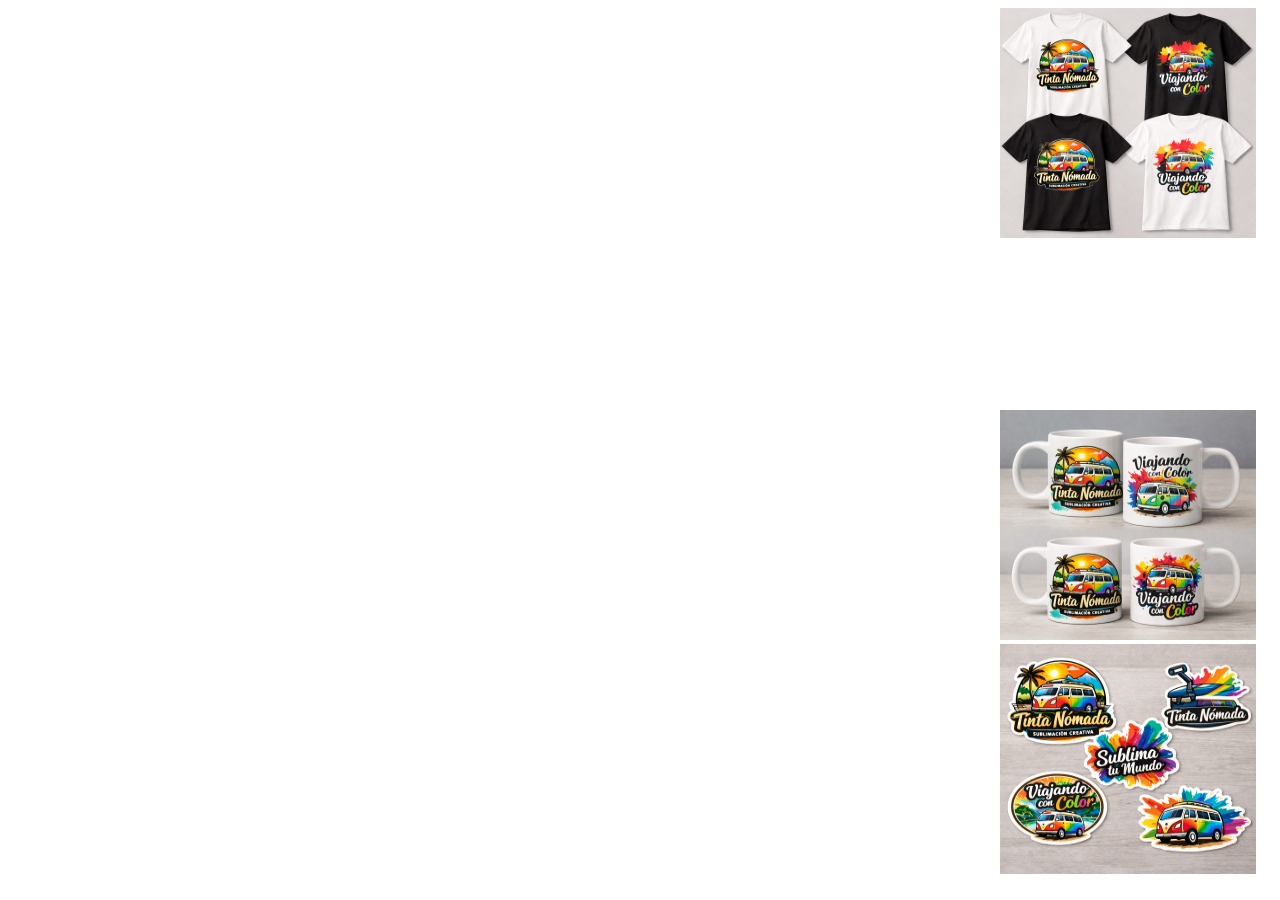
==== index.html @ fb4a2add "Agregué imagenes a la derecha" ====
<!DOCTYPE html>
<html> 

<head> 
  <meta charset="utf-8">
  <meta name="viewport" content="width=device-width">
  <title>Tinta Nomada</title>
  <link rel="stylesheet" href="style.css">
</head> 

<body>
 <div class="playeras">
  <img src="img/playeras.jpg">
 </div>

  <div class="tazas">
    <img src="img/tazas.jpg">
  </div>
  
  <div class="stickers">
    <img src="img/stickers.jpg">
  </div>
  
 


  <!--
  This script places a badge on your repl's full-browser view back to your repl's cover
  page. Try various colors for the theme: dark, light, red, orange, yellow, lime, green,
  teal, blue, blurple, magenta, pink!
  -->
  <script src="https://replit.com/public/js/replit-badge-v2.js" theme="dark" position="bottom-right"></script>
</body>

</html>
---- style.css ----
html {
    height: 100%; 
    width: 100%; 
  }
 

  .playeras img {
    width: 20%;
    max-width: 100;
    height: 230px;
    position: absolute;
    left: 1000px;
    
  }
  
   .tazas img {
    width: 20%;
    max-width: 100;
    height: 230px;
    position: absolute;
    left: 1000px;
    bottom: 260px;
  }

   .stickers img {
    width: 20%;
    max-width: 100;
    height: 230px;
    position: absolute;
    left: 1000px;
    bottom: 26px ;
  }
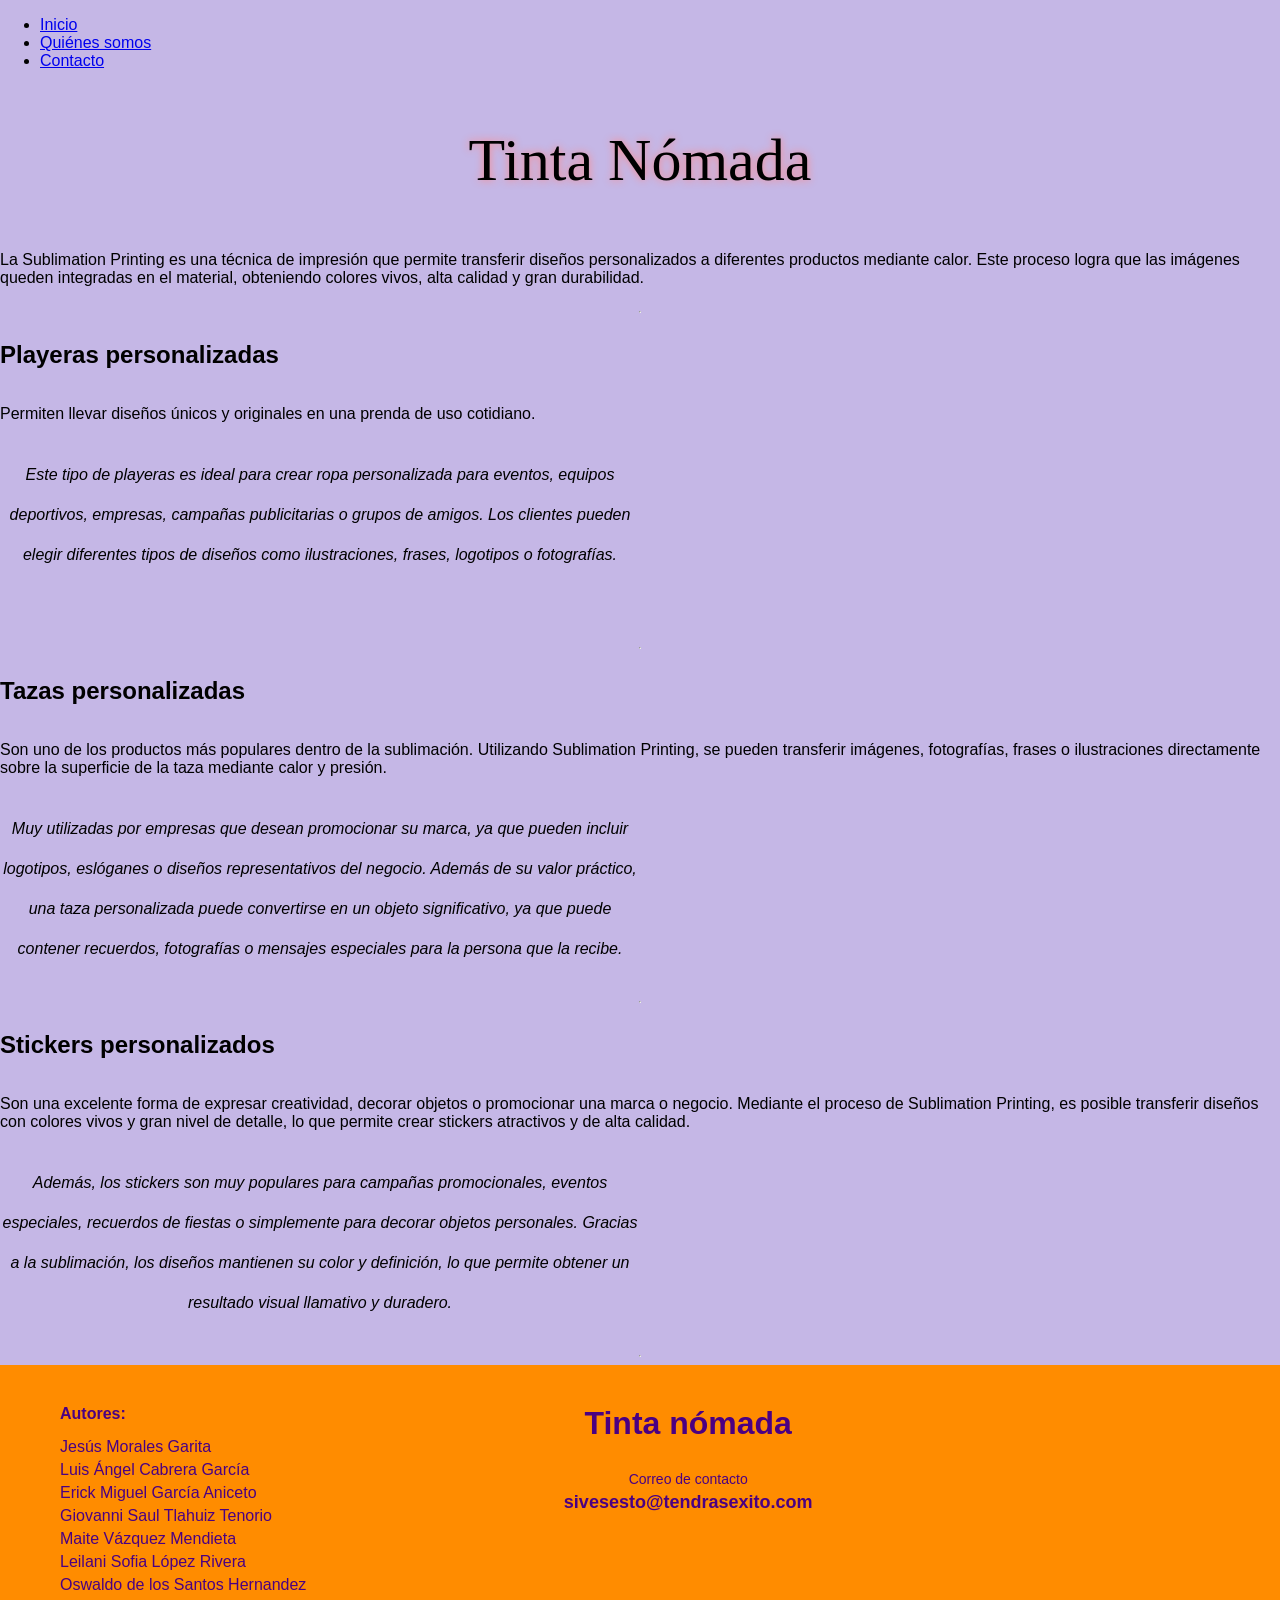
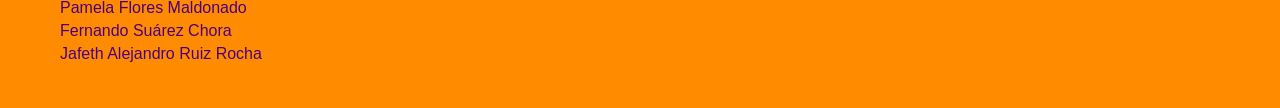
==== commit 0227dd74: "se adaptaron los cambios" ====
--- a/index.html
+++ b/index.html
@@ -1,35 +1,159 @@
 <!DOCTYPE html>
-<html> 
-
-<head> 
+<html lang="en">
+<head>
+  <meta charset="UTF-8">
+  <meta name="viewport" content="width=device-width, initial-scale=1.0">
+  <title>Tinta Nómada</title>
+  <link rel="stylesheet" href="style.css">
   <meta charset="utf-8">
   <meta name="viewport" content="width=device-width">
-  <title>Tinta Nomada</title>
-  <link rel="stylesheet" href="style.css">
-</head> 
+  <title>replit</title>
+  <style>
+    body {
+      margin: 0;
+      font-family: sans-serif;
+      min-height: 100vh;
+      display: flex;
+      flex-direction: column;
+    }
 
+    .sitio-footer {
+      background-color: #FF8C00; /* Fondo Naranja */
+      color: #4B0082; /* Letras Moradas */
+      padding: 40px 60px;
+      display: flex;
+      justify-content: space-between;
+      align-items: flex-start;
+      margin-top: auto;
+    }
+
+    .footer-autores h3 {
+      font-weight: bold;
+      font-size: 16px;
+      margin-top: 0;
+      margin-bottom: 15px;
+    }
+
+    .footer-autores ul {
+      list-style: none;
+      padding: 0;
+      margin: 0;
+    }
+
+    .footer-autores li {
+      margin-bottom: 5px;
+    }
+
+    /* Sección central basada en tu imagen */
+    .footer-central {
+      flex-grow: 1;
+      text-align: center;
+      display: flex;
+      flex-direction: column;
+      align-items: center;
+      justify-content: center;
+    }
+
+    .nombre-proyecto {
+      font-size: 32px;
+      font-weight: bold;
+      margin-bottom: 15px;
+      margin-top: 0;
+    }
+
+    .contacto-label {
+      font-size: 14px;
+      margin-bottom: 5px;
+    }
+
+    .contacto-email {
+      font-weight: bold;
+      font-size: 18px;
+      margin-top: 0;
+    }
+  </style>
+</head>
 <body>
- <div class="playeras">
-  <img src="img/playeras.jpg">
- </div>
+    <nav class="navbar">
+      <ul>
+        <li><a href="index.html">Inicio</a></li>
+        <li><a href="quienes.html">Quiénes somos</a></li>
+        <li><a href="contacto.html">Contacto</a></li>
+      </ul>
+    </nav>
+  <h1>Tinta Nómada</h1>
 
-  <div class="tazas">
-    <img src="img/tazas.jpg">
+  <!-- Aqui podría ir el menú -->
+
+  <p>La Sublimation Printing es una técnica de impresión que permite transferir diseños personalizados a diferentes productos mediante calor. Este proceso logra que las imágenes queden integradas en el material, obteniendo colores vivos, alta calidad y gran durabilidad.</p>
+
+  <hr>
+  <h2>Playeras personalizadas</h2>
+  <p>Permiten llevar diseños únicos y originales en una prenda de uso cotidiano.</p>
+
+  <div class="contenedor">
+    <div class="izquierda">
+      <p>Este tipo de playeras es ideal para crear ropa personalizada para eventos, equipos deportivos, empresas, campañas publicitarias o grupos de amigos. Los clientes pueden elegir diferentes tipos de diseños como ilustraciones, frases, logotipos o fotografías.</p>
+    </div>
+    <div class="derecha">
+      <!-- Aqui podemos poner la img de playeras -->
+    </div>
+
+  </div>
+
+  <hr>
+  <h2>Tazas personalizadas</h2>
+  <p>Son uno de los productos más populares dentro de la sublimación. Utilizando Sublimation Printing, se pueden transferir imágenes, fotografías, frases o ilustraciones directamente sobre la superficie de la taza mediante calor y presión.</p>
+  <div class="contenedor">
+    <div class="izquierda">
+      <p>Muy utilizadas por empresas que desean promocionar su marca, ya que pueden incluir logotipos, eslóganes o diseños representativos del negocio. Además de su valor práctico, una taza personalizada puede convertirse en un objeto significativo, ya que puede contener recuerdos, fotografías o mensajes especiales para la persona que la recibe.</p>
+    </div>
+    <div class="derecha">
+      <!-- Aqui podemos poner la img de tazas -->
+    </div>
   </div>
   
-  <div class="stickers">
-    <img src="img/stickers.jpg">
+  <hr>
+  <h2>Stickers personalizados</h2>
+    <p>Son una excelente forma de expresar creatividad, decorar objetos o promocionar una marca o negocio. Mediante el proceso de Sublimation Printing, es posible transferir diseños con colores vivos y gran nivel de detalle, lo que permite crear stickers atractivos y de alta calidad.</p>
+  <div class="contenedor">
+    <div class="izquierda">
+      <p>Además, los stickers son muy populares para campañas promocionales, eventos especiales, recuerdos de fiestas o simplemente para decorar objetos personales. Gracias a la sublimación, los diseños mantienen su color y definición, lo que permite obtener un resultado visual llamativo y duradero.</p>
+    </div>
+    <div class="derecha">
+      <!-- Aqui podemos poner la img de playeras -->
+    </div>
+
   </div>
-  
- 
+  <hr>
 
+  <footer class="sitio-footer">
+    <div class="footer-autores">
+      <h3>Autores:</h3>
+      <ul>
+        <li>Jesús Morales Garita</li>
+        <li>Luis Ángel Cabrera García</li>
+        <li>Erick Miguel García Aniceto</li>
+        <li>Giovanni Saul Tlahuiz Tenorio</li>
+        <li>Maite Vázquez Mendieta</li>
+        <li>Leilani Sofia López Rivera</li>
+        <li>Oswaldo de los Santos Hernandez</li>
+        <li>Pamela Flores Maldonado</li>
+        <li>Fernando Suárez Chora</li>
+        <li>Jafeth Alejandro Ruiz Rocha</li>
+      </ul>
+    </div>
 
-  <!--
-  This script places a badge on your repl's full-browser view back to your repl's cover
-  page. Try various colors for the theme: dark, light, red, orange, yellow, lime, green,
-  teal, blue, blurple, magenta, pink!
-  -->
+    <div class="footer-central">
+      <h2 class="nombre-proyecto">Tinta nómada</h2>
+      <p class="contacto-label">Correo de contacto</p>
+      <p class="contacto-email">sivesesto@tendrasexito.com</p>
+    </div>
+    
+    <div style="width: 150px;"></div>
+  </footer>
+
+  <script src="script.js"></script>
   <script src="https://replit.com/public/js/replit-badge-v2.js" theme="dark" position="bottom-right"></script>
 </body>
-
 </html>
--- a/style.css
+++ b/style.css
@@ -1,34 +1,77 @@
 html {
-    height: 100%; 
-    width: 100%; 
-  }
- 
+  height: 100%;
+  width: 100%;
+}
+body {
+  background-color: hsl(258, 48%, 81%);
+}
 
-  .playeras img {
-    width: 20%;
-    max-width: 100;
-    height: 230px;
-    position: absolute;
-    left: 1000px;
-    
-  }
-  
-   .tazas img {
-    width: 20%;
-    max-width: 100;
-    height: 230px;
-    position: absolute;
-    left: 1000px;
-    bottom: 260px;
-  }
+h1 {
+  text-shadow: 0 0 8px #f88;
+  font-family: cursive;
+  text-align: center;
+  font-weight: 100;
+  font-size: 60px;
+}
 
-   .stickers img {
-    width: 20%;
-    max-width: 100;
-    height: 230px;
-    position: absolute;
-    left: 1000px;
-    bottom: 26px ;
-  }
-  
-  +.contenedor {
+  height: 200px;
+  width: 100%;
+  /* background-color: rgba(0, 0, 0, 0.232); */
+}
+
+.izquierda {
+  height: 200px;
+  width: 50%;
+  text-align: center;
+  line-height: 2.5;
+  font-style: italic;
+}
+
+.derecha {
+  /* poner lo que corresponda en caso de ser necesario */
+}
+
+.footer-total {
+  width: 100%;
+  display: flex;
+
+  background-color: blueviolet;
+
+  justify-content: center;
+  align-content: baseline;
+}
+
+.footer-left {
+  padding: 30px;
+  width: 45%;
+}
+.footer-right {
+  padding: 30px;
+  width: 45%;
+}
+
+.footer-name {
+  margin: 0px;
+  padding: 0px;
+  margin-left: 15px;
+  font-size: smaller;
+}
+
+
+.footer-email-name {
+  padding: 0px;
+  margin: 0px;
+  font-size: smaller;
+}
+
+.footer-email {
+
+  padding: 0px;
+  margin: 0px;
+  margin-left: 5px;
+}
+
+.footer-right div{
+  margin-left: 25px;
+}
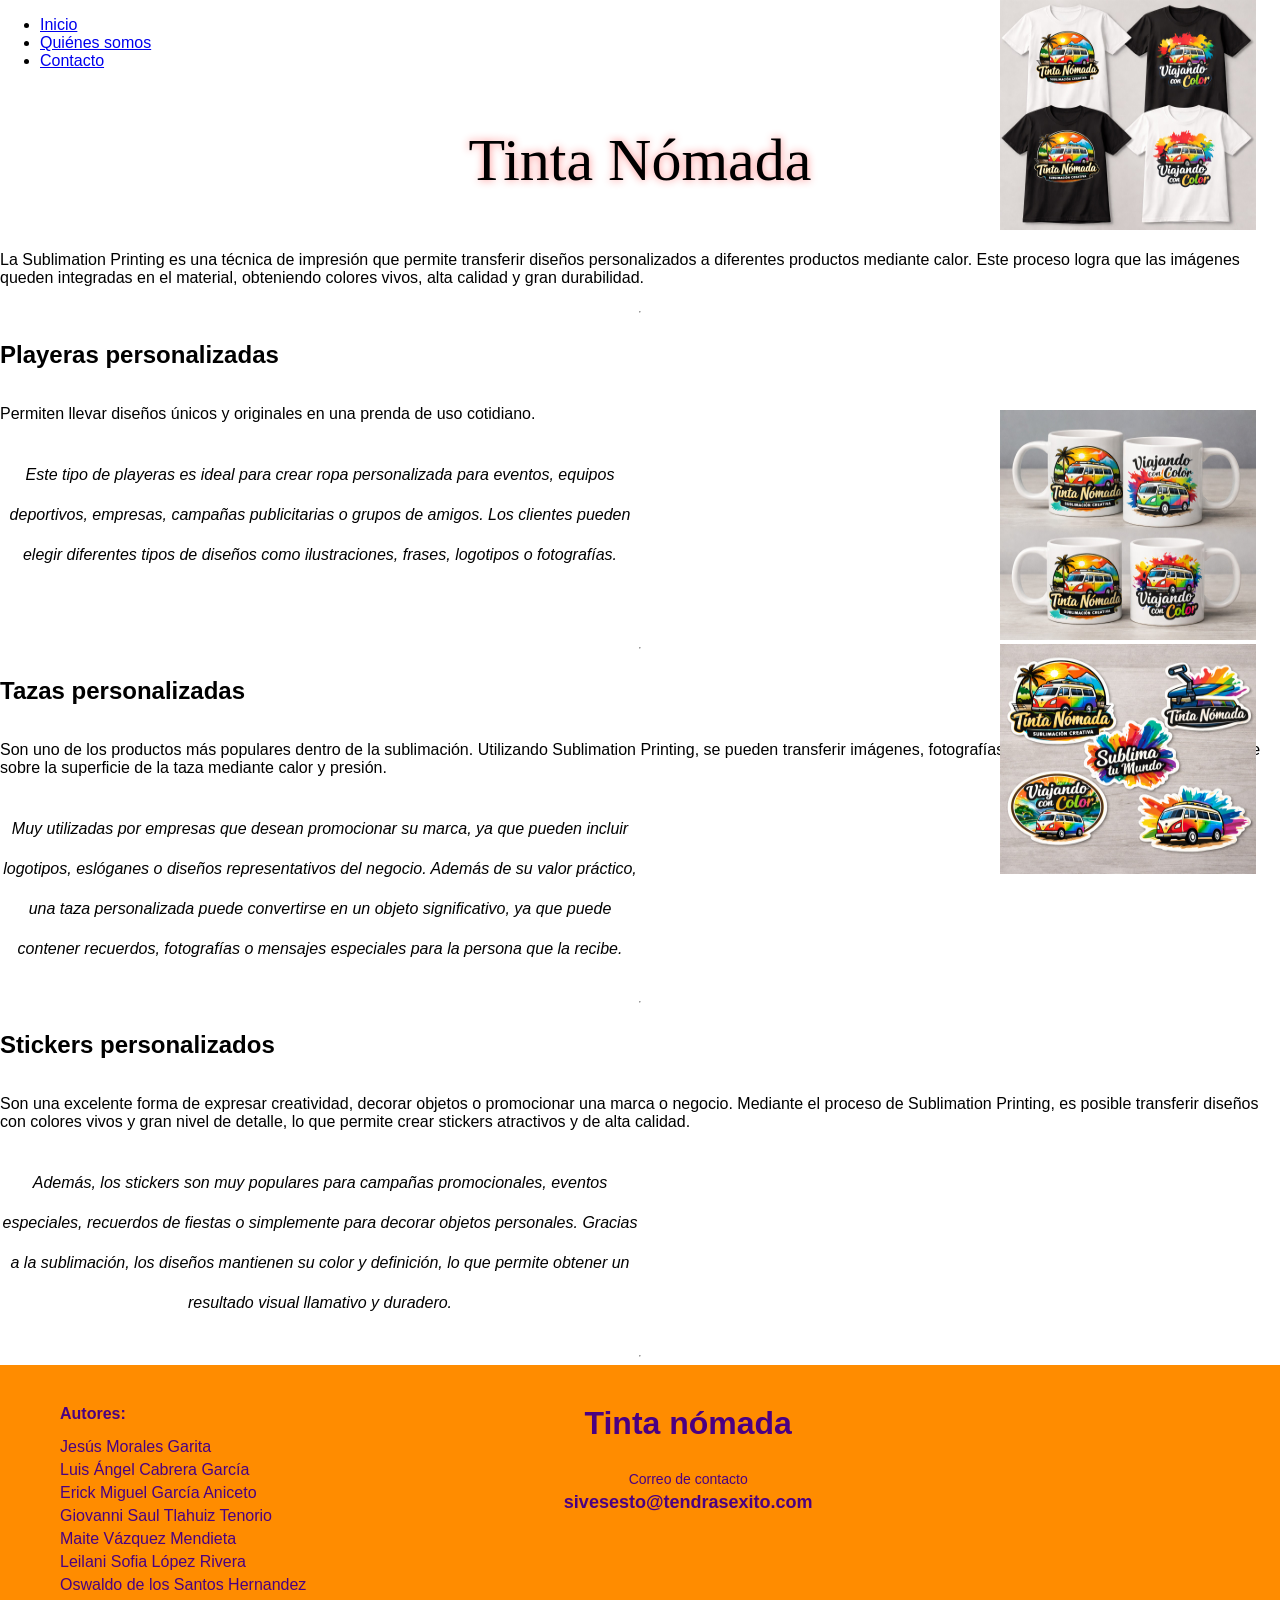
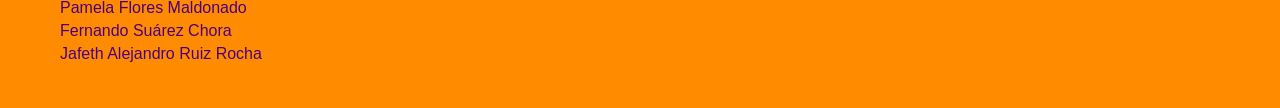
==== commit 42d2a4dd: "Merge branch 'Jesus'" ====
--- a/index.html
+++ b/index.html
@@ -1,4 +1,7 @@
 <!DOCTYPE html>
+<html> 
+
+<head> 
 <html lang="en">
 <head>
   <meta charset="UTF-8">
@@ -7,6 +10,10 @@
   <link rel="stylesheet" href="style.css">
   <meta charset="utf-8">
   <meta name="viewport" content="width=device-width">
+  <title>Tinta Nomada</title>
+  <link rel="stylesheet" href="style.css">
+</head> 
+
   <title>replit</title>
   <style>
     body {
@@ -74,6 +81,26 @@
   </style>
 </head>
 <body>
+ <div class="playeras">
+  <img src="img/playeras.jpg">
+ </div>
+
+  <div class="tazas">
+    <img src="img/tazas.jpg">
+  </div>
+  
+  <div class="stickers">
+    <img src="img/stickers.jpg">
+  </div>
+  
+ 
+
+
+  <!--
+  This script places a badge on your repl's full-browser view back to your repl's cover
+  page. Try various colors for the theme: dark, light, red, orange, yellow, lime, green,
+  teal, blue, blurple, magenta, pink!
+  -->
     <nav class="navbar">
       <ul>
         <li><a href="index.html">Inicio</a></li>
--- a/style.css
+++ b/style.css
@@ -1,4 +1,37 @@
 html {
+    height: 100%; 
+    width: 100%; 
+  }
+ 
+
+  .playeras img {
+    width: 20%;
+    max-width: 100;
+    height: 230px;
+    position: absolute;
+    left: 1000px;
+    
+  }
+  
+   .tazas img {
+    width: 20%;
+    max-width: 100;
+    height: 230px;
+    position: absolute;
+    left: 1000px;
+    bottom: 260px;
+  }
+
+   .stickers img {
+    width: 20%;
+    max-width: 100;
+    height: 230px;
+    position: absolute;
+    left: 1000px;
+    bottom: 26px ;
+  }
+  
+  
   height: 100%;
   width: 100%;
 }
--- a/style.css
+++ b/style.css
@@ -1,4 +1,37 @@
 html {
+    height: 100%; 
+    width: 100%; 
+  }
+ 
+
+  .playeras img {
+    width: 20%;
+    max-width: 100;
+    height: 230px;
+    position: absolute;
+    left: 1000px;
+    
+  }
+  
+   .tazas img {
+    width: 20%;
+    max-width: 100;
+    height: 230px;
+    position: absolute;
+    left: 1000px;
+    bottom: 260px;
+  }
+
+   .stickers img {
+    width: 20%;
+    max-width: 100;
+    height: 230px;
+    position: absolute;
+    left: 1000px;
+    bottom: 26px ;
+  }
+  
+  
   height: 100%;
   width: 100%;
 }
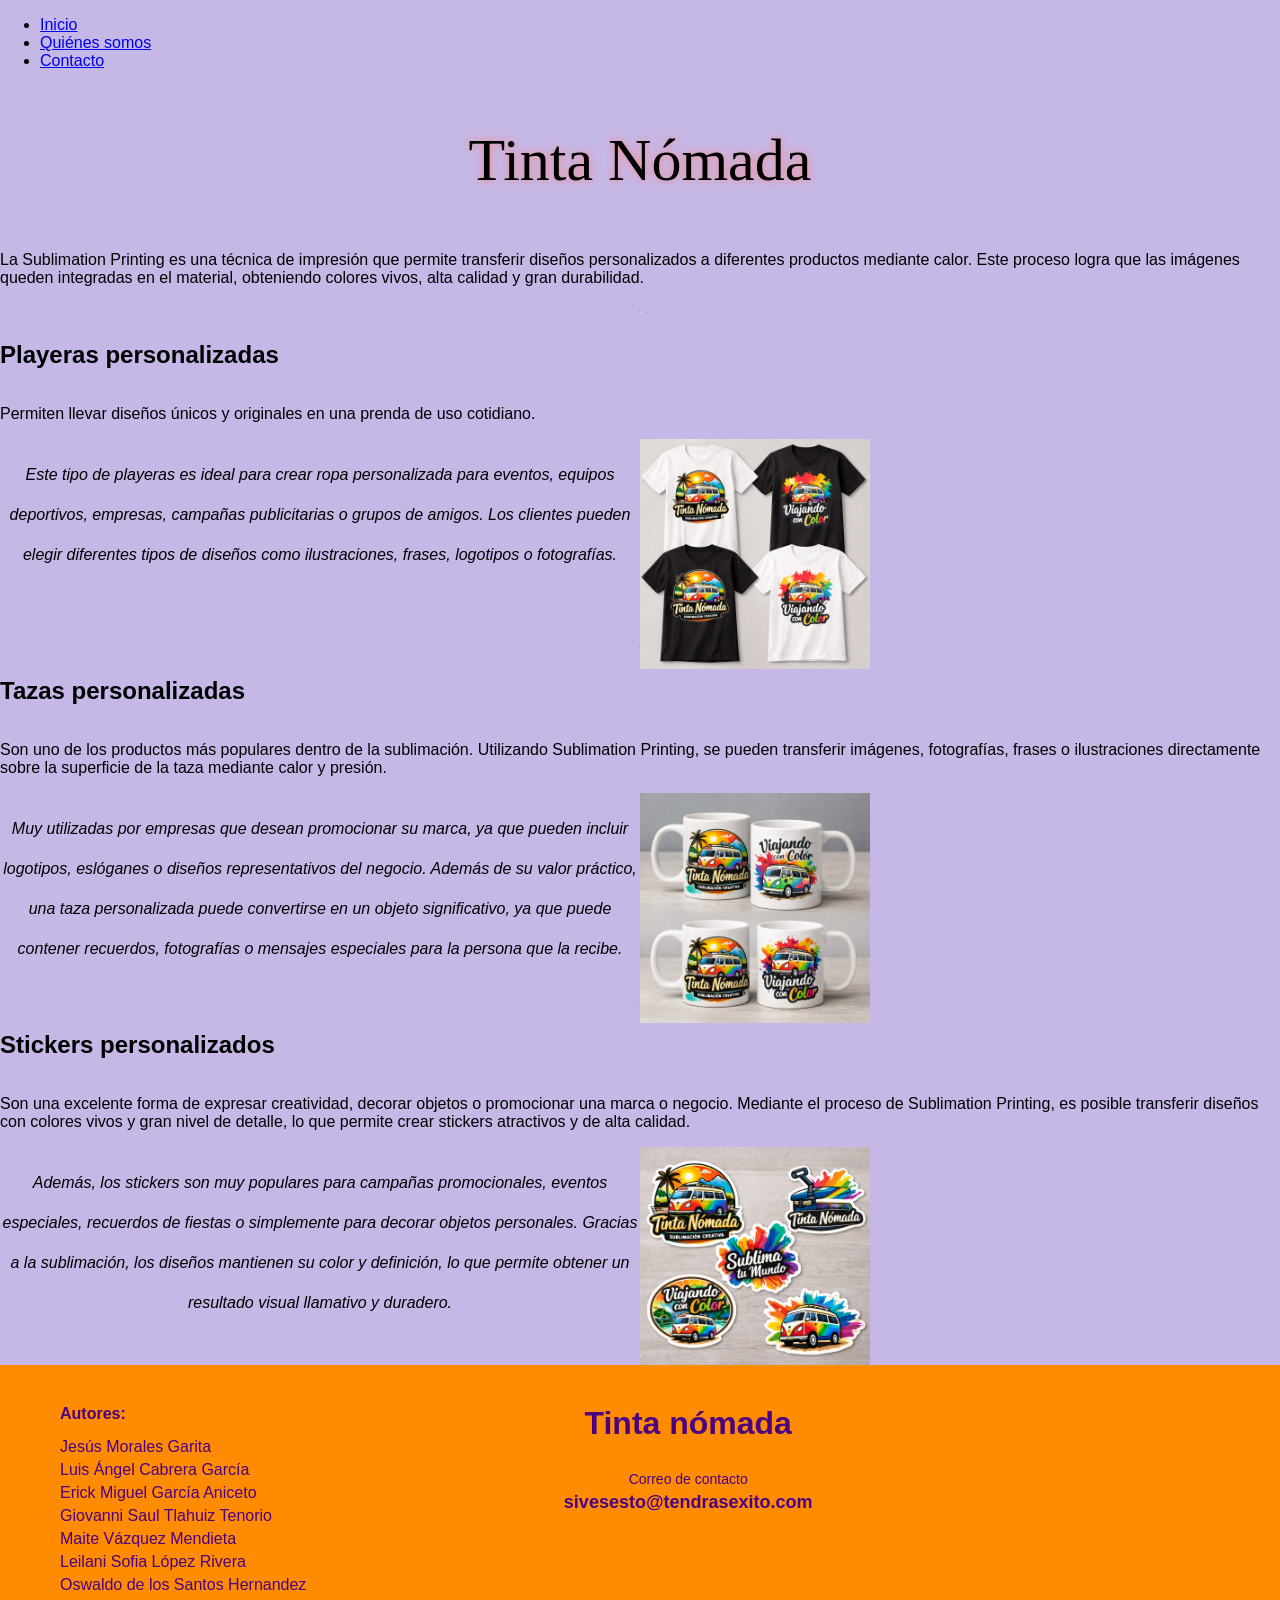
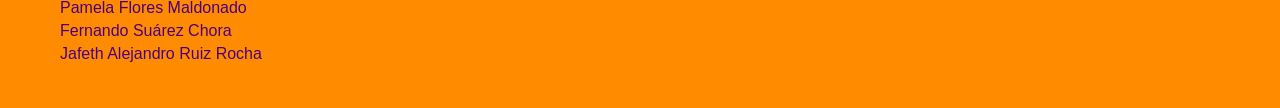
==== commit f511646a: "se adaptaron los cambios" ====
--- a/index.html
+++ b/index.html
@@ -8,13 +8,6 @@
   <meta name="viewport" content="width=device-width, initial-scale=1.0">
   <title>Tinta Nómada</title>
   <link rel="stylesheet" href="style.css">
-  <meta charset="utf-8">
-  <meta name="viewport" content="width=device-width">
-  <title>Tinta Nomada</title>
-  <link rel="stylesheet" href="style.css">
-</head> 
-
-  <title>replit</title>
   <style>
     body {
       margin: 0;
@@ -79,28 +72,10 @@
       margin-top: 0;
     }
   </style>
-</head>
+</head> 
+
 <body>
- <div class="playeras">
-  <img src="img/playeras.jpg">
- </div>
 
-  <div class="tazas">
-    <img src="img/tazas.jpg">
-  </div>
-  
-  <div class="stickers">
-    <img src="img/stickers.jpg">
-  </div>
-  
- 
-
-
-  <!--
-  This script places a badge on your repl's full-browser view back to your repl's cover
-  page. Try various colors for the theme: dark, light, red, orange, yellow, lime, green,
-  teal, blue, blurple, magenta, pink!
-  -->
     <nav class="navbar">
       <ul>
         <li><a href="index.html">Inicio</a></li>
@@ -123,7 +98,10 @@
       <p>Este tipo de playeras es ideal para crear ropa personalizada para eventos, equipos deportivos, empresas, campañas publicitarias o grupos de amigos. Los clientes pueden elegir diferentes tipos de diseños como ilustraciones, frases, logotipos o fotografías.</p>
     </div>
     <div class="derecha">
-      <!-- Aqui podemos poner la img de playeras -->
+      
+ <div class="playeras">
+  <img src="img/playeras.jpg">
+ </div>
     </div>
 
   </div>
@@ -136,7 +114,11 @@
       <p>Muy utilizadas por empresas que desean promocionar su marca, ya que pueden incluir logotipos, eslóganes o diseños representativos del negocio. Además de su valor práctico, una taza personalizada puede convertirse en un objeto significativo, ya que puede contener recuerdos, fotografías o mensajes especiales para la persona que la recibe.</p>
     </div>
     <div class="derecha">
-      <!-- Aqui podemos poner la img de tazas -->
+     
+  <div class="tazas">
+    <img src="img/tazas.jpg">
+  </div>
+  
     </div>
   </div>
   
@@ -148,7 +130,13 @@
       <p>Además, los stickers son muy populares para campañas promocionales, eventos especiales, recuerdos de fiestas o simplemente para decorar objetos personales. Gracias a la sublimación, los diseños mantienen su color y definición, lo que permite obtener un resultado visual llamativo y duradero.</p>
     </div>
     <div class="derecha">
-      <!-- Aqui podemos poner la img de playeras -->
+      
+  <div class="stickers">
+    <img src="img/stickers.jpg">
+  </div>
+  
+ 
+
     </div>
 
   </div>
--- a/style.css
+++ b/style.css
@@ -1,110 +1,100 @@
 html {
-    height: 100%; 
-    width: 100%; 
-  }
- 
+    height: 100%;
+    width: 100%;
+}
 
-  .playeras img {
-    width: 20%;
+.playeras img {
     max-width: 100;
     height: 230px;
-    position: absolute;
     left: 1000px;
-    
-  }
-  
-   .tazas img {
-    width: 20%;
+}
+
+.tazas img {
     max-width: 100;
     height: 230px;
-    position: absolute;
     left: 1000px;
-    bottom: 260px;
-  }
+}
 
-   .stickers img {
-    width: 20%;
+
+.stickers img {
     max-width: 100;
     height: 230px;
-    position: absolute;
     left: 1000px;
-    bottom: 26px ;
-  }
-  
-  
-  height: 100%;
-  width: 100%;
+
 }
+
 body {
-  background-color: hsl(258, 48%, 81%);
+    background-color: hsl(258, 48%, 81%);
 }
 
 h1 {
-  text-shadow: 0 0 8px #f88;
-  font-family: cursive;
-  text-align: center;
-  font-weight: 100;
-  font-size: 60px;
+    text-shadow: 0 0 8px #f88;
+    font-family: cursive;
+    text-align: center;
+    font-weight: 100;
+    font-size: 60px;
 }
 
 .contenedor {
-  height: 200px;
-  width: 100%;
-  /* background-color: rgba(0, 0, 0, 0.232); */
+    height: 200px;
+    width: 100%;
+    display: flex;
+    justify-content: center;
+    align-content: baseline;
+    /* background-color: rgba(0, 0, 0, 0.232); */
 }
 
 .izquierda {
-  height: 200px;
-  width: 50%;
-  text-align: center;
-  line-height: 2.5;
-  font-style: italic;
+    height: 200px;
+    width: 50%;
+    text-align: center;
+    line-height: 2.5;
+    font-style: italic;
 }
 
 .derecha {
-  /* poner lo que corresponda en caso de ser necesario */
+    /* poner lo que corresponda en caso de ser necesario */
+    width: 50%;
 }
 
 .footer-total {
-  width: 100%;
-  display: flex;
+    width: 100%;
+    display: flex;
 
-  background-color: blueviolet;
+    background-color: blueviolet;
 
-  justify-content: center;
-  align-content: baseline;
+    justify-content: center;
+    align-content: baseline;
 }
 
 .footer-left {
-  padding: 30px;
-  width: 45%;
+    padding: 30px;
+    width: 45%;
 }
 .footer-right {
-  padding: 30px;
-  width: 45%;
+    padding: 30px;
+    width: 45%;
 }
 
 .footer-name {
-  margin: 0px;
-  padding: 0px;
-  margin-left: 15px;
-  font-size: smaller;
+    margin: 0px;
+    padding: 0px;
+    margin-left: 15px;
+    font-size: smaller;
 }
 
-
 .footer-email-name {
-  padding: 0px;
-  margin: 0px;
-  font-size: smaller;
+    padding: 0px;
+    margin: 0px;
+    font-size: smaller;
 }
 
 .footer-email {
-
-  padding: 0px;
-  margin: 0px;
-  margin-left: 5px;
+    padding: 0px;
+    margin: 0px;
+    margin-left: 5px;
 }
 
-.footer-right div{
-  margin-left: 25px;
-}+.footer-right div {
+    margin-left: 25px;
+}
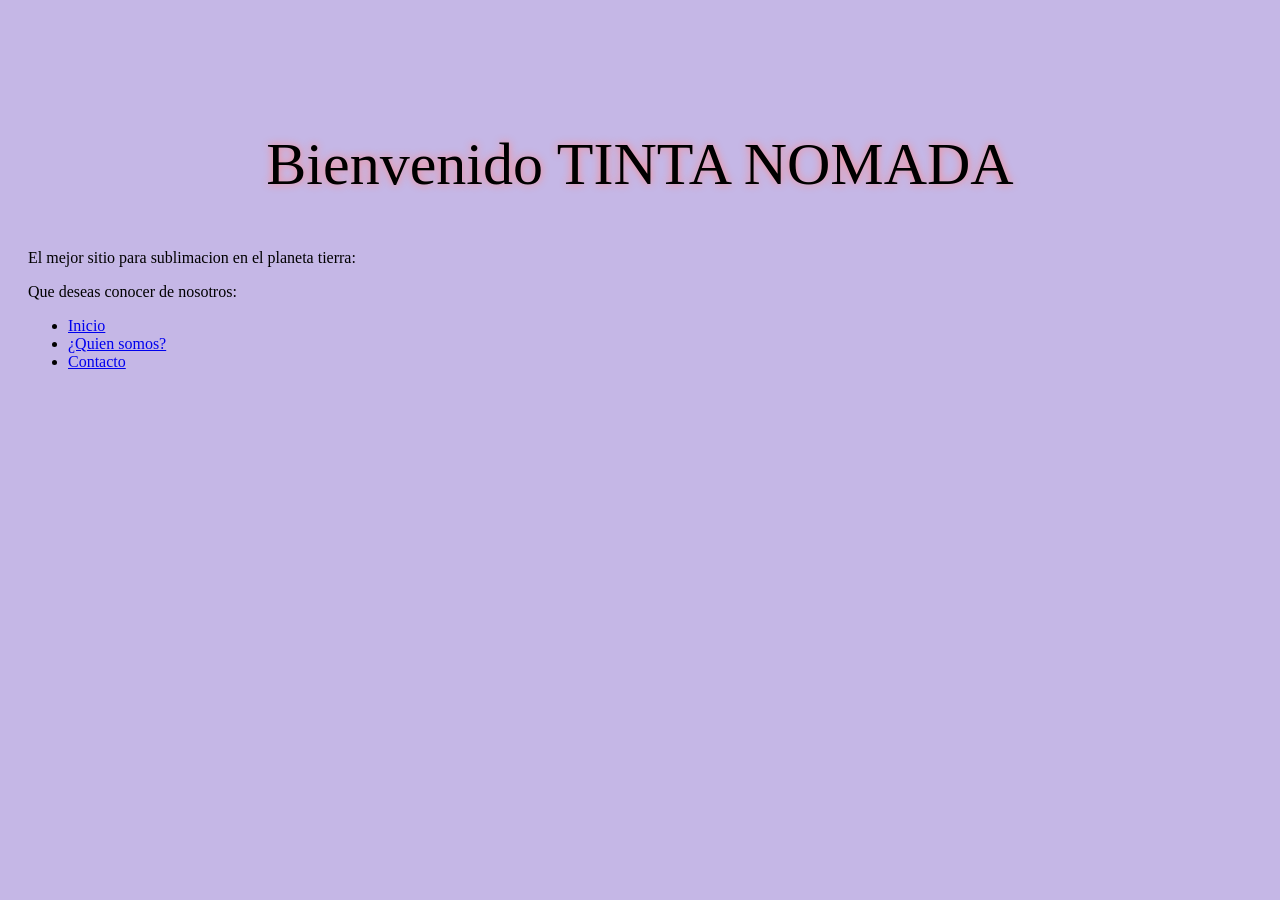
==== commit fb4692bb: "terminado" ====
--- a/index.html
+++ b/index.html
@@ -1,174 +1,41 @@
 <!DOCTYPE html>
-<html> 
+<html>
 
-<head> 
-<html lang="en">
 <head>
-  <meta charset="UTF-8">
-  <meta name="viewport" content="width=device-width, initial-scale=1.0">
-  <title>Tinta Nómada</title>
-  <link rel="stylesheet" href="style.css">
-  <style>
-    body {
-      margin: 0;
-      font-family: sans-serif;
-      min-height: 100vh;
-      display: flex;
-      flex-direction: column;
-    }
+  <meta charset="utf-8">
+  <meta name="viewport" content="width=device-width">
+  <title>SCRUM-Project-Simulation-Handout</title>
 
-    .sitio-footer {
-      background-color: #FF8C00; /* Fondo Naranja */
-      color: #4B0082; /* Letras Moradas */
-      padding: 40px 60px;
-      display: flex;
-      justify-content: space-between;
-      align-items: flex-start;
-      margin-top: auto;
-    }
+    <link rel="stylesheet" href="style.css" />
+  </head>
 
-    .footer-autores h3 {
-      font-weight: bold;
-      font-size: 16px;
-      margin-top: 0;
-      margin-bottom: 15px;
-    }
+  <body>
 
-    .footer-autores ul {
-      list-style: none;
-      padding: 0;
-      margin: 0;
-    }
+     <main style="margin-top: 60px; padding: 20px">
+      <section id="inicio">
+        <h1>Bienvenido TINTA NOMADA</h1>
+        <p>El mejor sitio para sublimacion en el planeta tierra:</p>
+        <p>Que deseas conocer de nosotros:</p>
+      </section>
 
-    .footer-autores li {
-      margin-bottom: 5px;
-    }
+    <header>
+      <nav>
+        <ul>
+          <li><a href="inicio.html">Inicio</a></li>
+          <li><a href="quienes.html">¿Quien somos?</a></li>
+          <li><a href="contacto.html">Contacto</a></li>
+        </ul>
+      </nav>
+    </header>
 
-    /* Sección central basada en tu imagen */
-    .footer-central {
-      flex-grow: 1;
-      text-align: center;
-      display: flex;
-      flex-direction: column;
-      align-items: center;
-      justify-content: center;
-    }
-
-    .nombre-proyecto {
-      font-size: 32px;
-      font-weight: bold;
-      margin-bottom: 15px;
-      margin-top: 0;
-    }
-
-    .contacto-label {
-      font-size: 14px;
-      margin-bottom: 5px;
-    }
-
-    .contacto-email {
-      font-weight: bold;
-      font-size: 18px;
-      margin-top: 0;
-    }
-  </style>
-</head> 
-
-<body>
-
-    <nav class="navbar">
-      <ul>
-        <li><a href="index.html">Inicio</a></li>
-        <li><a href="quienes.html">Quiénes somos</a></li>
-        <li><a href="contacto.html">Contacto</a></li>
-      </ul>
-    </nav>
-  <h1>Tinta Nómada</h1>
-
-  <!-- Aqui podría ir el menú -->
-
-  <p>La Sublimation Printing es una técnica de impresión que permite transferir diseños personalizados a diferentes productos mediante calor. Este proceso logra que las imágenes queden integradas en el material, obteniendo colores vivos, alta calidad y gran durabilidad.</p>
-
-  <hr>
-  <h2>Playeras personalizadas</h2>
-  <p>Permiten llevar diseños únicos y originales en una prenda de uso cotidiano.</p>
-
-  <div class="contenedor">
-    <div class="izquierda">
-      <p>Este tipo de playeras es ideal para crear ropa personalizada para eventos, equipos deportivos, empresas, campañas publicitarias o grupos de amigos. Los clientes pueden elegir diferentes tipos de diseños como ilustraciones, frases, logotipos o fotografías.</p>
-    </div>
-    <div class="derecha">
-      
- <div class="playeras">
-  <img src="img/playeras.jpg">
- </div>
-    </div>
-
-  </div>
-
-  <hr>
-  <h2>Tazas personalizadas</h2>
-  <p>Son uno de los productos más populares dentro de la sublimación. Utilizando Sublimation Printing, se pueden transferir imágenes, fotografías, frases o ilustraciones directamente sobre la superficie de la taza mediante calor y presión.</p>
-  <div class="contenedor">
-    <div class="izquierda">
-      <p>Muy utilizadas por empresas que desean promocionar su marca, ya que pueden incluir logotipos, eslóganes o diseños representativos del negocio. Además de su valor práctico, una taza personalizada puede convertirse en un objeto significativo, ya que puede contener recuerdos, fotografías o mensajes especiales para la persona que la recibe.</p>
-    </div>
-    <div class="derecha">
-     
-  <div class="tazas">
-    <img src="img/tazas.jpg">
-  </div>
-  
-    </div>
-  </div>
-  
-  <hr>
-  <h2>Stickers personalizados</h2>
-    <p>Son una excelente forma de expresar creatividad, decorar objetos o promocionar una marca o negocio. Mediante el proceso de Sublimation Printing, es posible transferir diseños con colores vivos y gran nivel de detalle, lo que permite crear stickers atractivos y de alta calidad.</p>
-  <div class="contenedor">
-    <div class="izquierda">
-      <p>Además, los stickers son muy populares para campañas promocionales, eventos especiales, recuerdos de fiestas o simplemente para decorar objetos personales. Gracias a la sublimación, los diseños mantienen su color y definición, lo que permite obtener un resultado visual llamativo y duradero.</p>
-    </div>
-    <div class="derecha">
-      
-  <div class="stickers">
-    <img src="img/stickers.jpg">
-  </div>
-  
- 
-
-    </div>
-
-  </div>
-  <hr>
-
-  <footer class="sitio-footer">
-    <div class="footer-autores">
-      <h3>Autores:</h3>
-      <ul>
-        <li>Jesús Morales Garita</li>
-        <li>Luis Ángel Cabrera García</li>
-        <li>Erick Miguel García Aniceto</li>
-        <li>Giovanni Saul Tlahuiz Tenorio</li>
-        <li>Maite Vázquez Mendieta</li>
-        <li>Leilani Sofia López Rivera</li>
-        <li>Oswaldo de los Santos Hernandez</li>
-        <li>Pamela Flores Maldonado</li>
-        <li>Fernando Suárez Chora</li>
-        <li>Jafeth Alejandro Ruiz Rocha</li>
-      </ul>
-    </div>
-
-    <div class="footer-central">
-      <h2 class="nombre-proyecto">Tinta nómada</h2>
-      <p class="contacto-label">Correo de contacto</p>
-      <p class="contacto-email">sivesesto@tendrasexito.com</p>
-    </div>
-    
-    <div style="width: 150px;"></div>
-  </footer>
-
-  <script src="script.js"></script>
+    <!-- Contenido principal -->
+   
+  <!--
+  This script places a badge on your repl's full-browser view back to your repl's cover
+  page. Try various colors for the theme: dark, light, red, orange, yellow, lime, green,
+  teal, blue, blurple, magenta, pink!
+  -->
   <script src="https://replit.com/public/js/replit-badge-v2.js" theme="dark" position="bottom-right"></script>
 </body>
+
 </html>
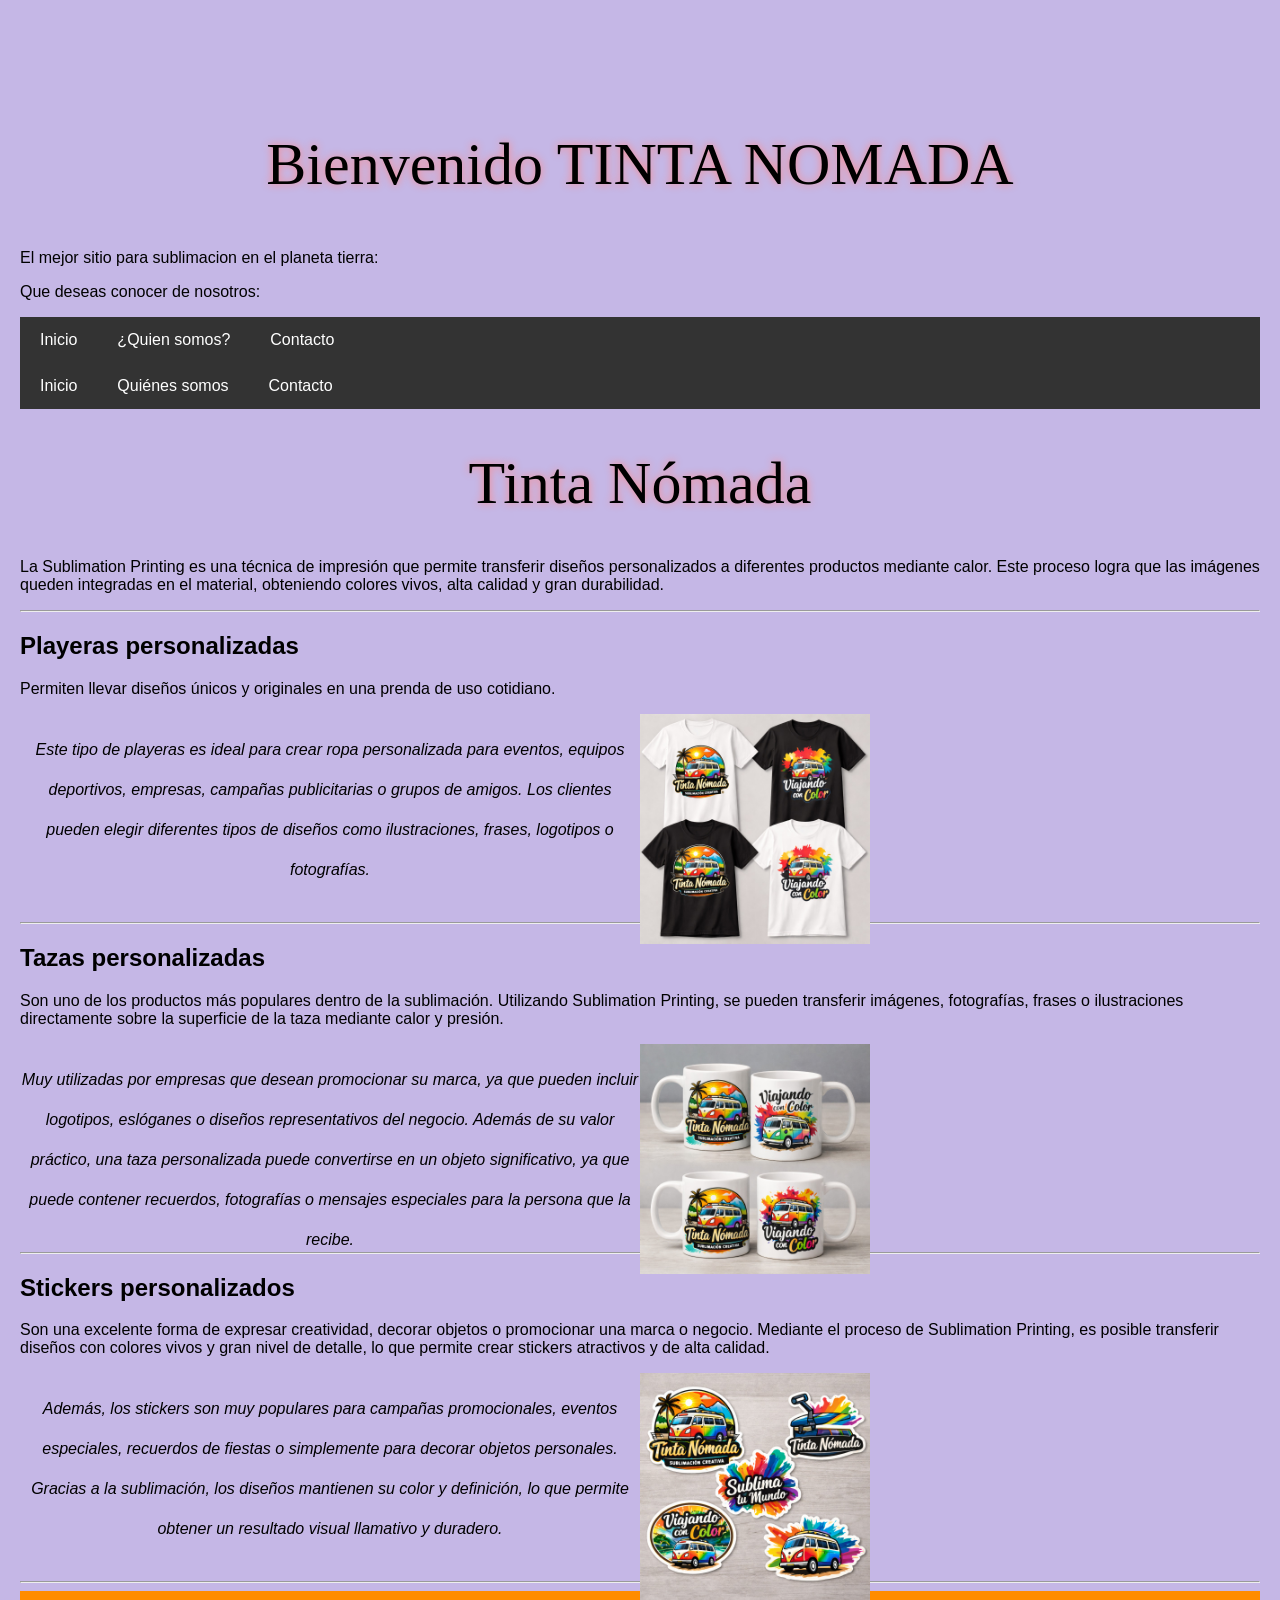
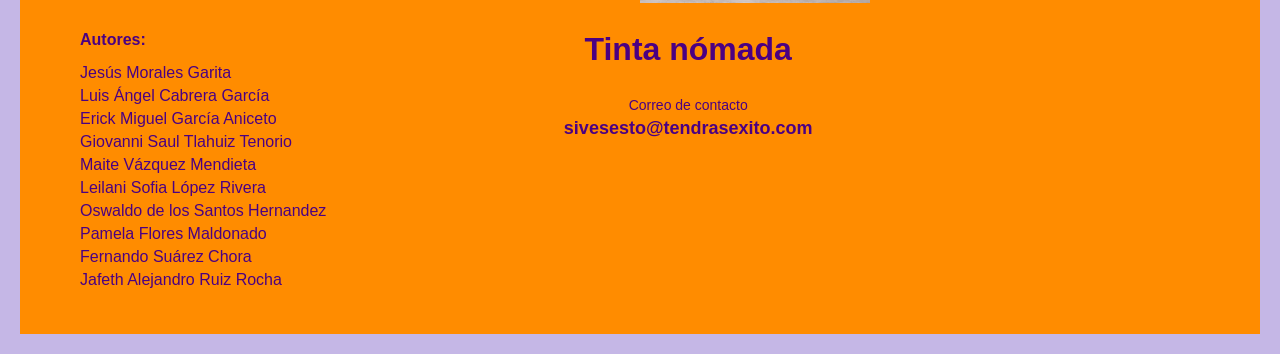
==== commit fc5d8a17: "Merge branch 'Erick'" ====
--- a/index.html
+++ b/index.html
@@ -1,13 +1,78 @@
 <!DOCTYPE html>
-<html>
-
+<html> 
+
+<head> 
+<html lang="es">
 <head>
-  <meta charset="utf-8">
-  <meta name="viewport" content="width=device-width">
-  <title>SCRUM-Project-Simulation-Handout</title>
-
-    <link rel="stylesheet" href="style.css" />
-  </head>
+  <meta charset="UTF-8">
+  <meta name="viewport" content="width=device-width, initial-scale=1.0">
+  <title>Tinta Nómada</title>
+  <link rel="stylesheet" href="style.css">
+  <style>
+    body {
+      margin: 0;
+      font-family: sans-serif;
+      min-height: 100vh;
+      display: flex;
+      flex-direction: column;
+    }
+
+    .sitio-footer {
+      background-color: #FF8C00; /* Fondo Naranja */
+      color: #4B0082; /* Letras Moradas */
+      padding: 40px 60px;
+      display: flex;
+      justify-content: space-between;
+      align-items: flex-start;
+      margin-top: auto;
+    }
+
+    .footer-autores h3 {
+      font-weight: bold;
+      font-size: 16px;
+      margin-top: 0;
+      margin-bottom: 15px;
+    }
+
+    .footer-autores ul {
+      list-style: none;
+      padding: 0;
+      margin: 0;
+    }
+
+    .footer-autores li {
+      margin-bottom: 5px;
+    }
+
+    /* Sección central basada en tu imagen */
+    .footer-central {
+      flex-grow: 1;
+      text-align: center;
+      display: flex;
+      flex-direction: column;
+      align-items: center;
+      justify-content: center;
+    }
+
+    .nombre-proyecto {
+      font-size: 32px;
+      font-weight: bold;
+      margin-bottom: 15px;
+      margin-top: 0;
+    }
+
+    .contacto-label {
+      font-size: 14px;
+      margin-bottom: 5px;
+    }
+
+    .contacto-email {
+      font-weight: bold;
+      font-size: 18px;
+      margin-top: 0;
+    }
+  </style>
+</head> 
 
   <body>
 
@@ -35,7 +100,101 @@
   page. Try various colors for the theme: dark, light, red, orange, yellow, lime, green,
   teal, blue, blurple, magenta, pink!
   -->
+<body>
+
+    <nav class="navbar">
+      <ul>
+        <li><a href="index.html">Inicio</a></li>
+        <li><a href="quienes.html">Quiénes somos</a></li>
+        <li><a href="contacto.html">Contacto</a></li>
+      </ul>
+    </nav>
+  <h1>Tinta Nómada</h1>
+
+  <!-- Aqui podría ir el menú -->
+
+  <p>La Sublimation Printing es una técnica de impresión que permite transferir diseños personalizados a diferentes productos mediante calor. Este proceso logra que las imágenes queden integradas en el material, obteniendo colores vivos, alta calidad y gran durabilidad.</p>
+
+  <hr>
+  <h2>Playeras personalizadas</h2>
+  <p>Permiten llevar diseños únicos y originales en una prenda de uso cotidiano.</p>
+
+  <div class="contenedor">
+    <div class="izquierda">
+      <p>Este tipo de playeras es ideal para crear ropa personalizada para eventos, equipos deportivos, empresas, campañas publicitarias o grupos de amigos. Los clientes pueden elegir diferentes tipos de diseños como ilustraciones, frases, logotipos o fotografías.</p>
+    </div>
+    <div class="derecha">
+      
+ <div class="playeras">
+  <img src="img/playeras.jpg">
+ </div>
+    </div>
+
+  </div>
+
+  <hr>
+  <h2>Tazas personalizadas</h2>
+  <p>Son uno de los productos más populares dentro de la sublimación. Utilizando Sublimation Printing, se pueden transferir imágenes, fotografías, frases o ilustraciones directamente sobre la superficie de la taza mediante calor y presión.</p>
+  <div class="contenedor">
+    <div class="izquierda">
+      <p>Muy utilizadas por empresas que desean promocionar su marca, ya que pueden incluir logotipos, eslóganes o diseños representativos del negocio. Además de su valor práctico, una taza personalizada puede convertirse en un objeto significativo, ya que puede contener recuerdos, fotografías o mensajes especiales para la persona que la recibe.</p>
+    </div>
+    <div class="derecha">
+     
+  <div class="tazas">
+    <img src="img/tazas.jpg">
+  </div>
+  
+    </div>
+  </div>
+  
+  <hr>
+  <h2>Stickers personalizados</h2>
+    <p>Son una excelente forma de expresar creatividad, decorar objetos o promocionar una marca o negocio. Mediante el proceso de Sublimation Printing, es posible transferir diseños con colores vivos y gran nivel de detalle, lo que permite crear stickers atractivos y de alta calidad.</p>
+  <div class="contenedor">
+    <div class="izquierda">
+      <p>Además, los stickers son muy populares para campañas promocionales, eventos especiales, recuerdos de fiestas o simplemente para decorar objetos personales. Gracias a la sublimación, los diseños mantienen su color y definición, lo que permite obtener un resultado visual llamativo y duradero.</p>
+    </div>
+    <div class="derecha">
+      
+  <div class="stickers">
+    <img src="img/stickers.jpg">
+  </div>
+  
+ 
+
+    </div>
+
+  </div>
+  <hr>
+
+  <footer class="sitio-footer">
+    <div class="footer-autores">
+      <h3>Autores:</h3>
+      <ul>
+        <li>Jesús Morales Garita</li>
+        <li>Luis Ángel Cabrera García</li>
+        <li>Erick Miguel García Aniceto</li>
+        <li>Giovanni Saul Tlahuiz Tenorio</li>
+        <li>Maite Vázquez Mendieta</li>
+        <li>Leilani Sofia López Rivera</li>
+        <li>Oswaldo de los Santos Hernandez</li>
+        <li>Pamela Flores Maldonado</li>
+        <li>Fernando Suárez Chora</li>
+        <li>Jafeth Alejandro Ruiz Rocha</li>
+      </ul>
+    </div>
+
+    <div class="footer-central">
+      <h2 class="nombre-proyecto">Tinta nómada</h2>
+      <p class="contacto-label">Correo de contacto</p>
+      <p class="contacto-email">sivesesto@tendrasexito.com</p>
+    </div>
+    
+    <div style="width: 150px;"></div>
+  </footer>
+
+  <script src="script.js"></script>
   <script src="https://replit.com/public/js/replit-badge-v2.js" theme="dark" position="bottom-right"></script>
 </body>
-
 </html>
--- a/style.css
+++ b/style.css
@@ -98,3 +98,38 @@
 .footer-right div {
     margin-left: 25px;
 }
+
+  height: 100%;
+  width: 100%;
+}
+body {
+  margin: 0;
+  font-family: Arial, sans-serif;
+  background-image: url(https://silprofe.com/wp-content/uploads/curso-de-sublimacion-online-principiantes.webp);
+}
+nav {
+  background-color: #333;
+}
+nav ul {
+  list-style: none; /* Quita viñetas */
+  margin: 0;
+  padding: 0;
+  display: flex; /* Menú horizontal */
+}
+nav ul li {
+  margin: 0;
+}
+nav ul li a {
+  display: block;
+  padding: 14px 20px;
+  color: white;
+  text-decoration: none;
+  transition: background 0.3s;
+}
+nav ul li a:hover {
+  background-color: #575757;
+}
+/* Página activa */
+nav ul li a.active {
+  background-color: #04aa6d;
+}
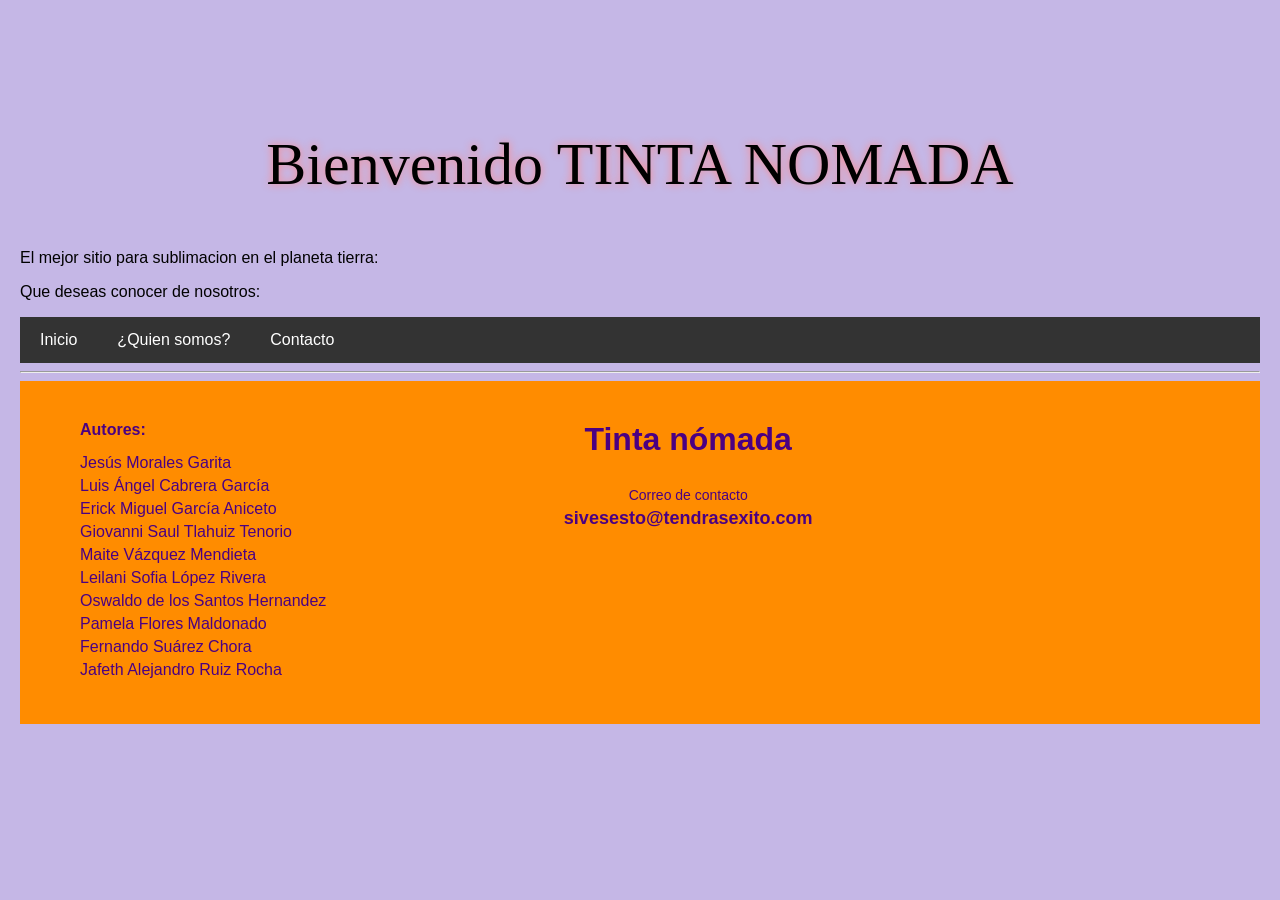
==== commit 99e7cb34: "ULTIMOS TOQUES - TODO LISTO" ====
--- a/index.html
+++ b/index.html
@@ -75,7 +75,7 @@
 </head> 
 
   <body>
-
+<!--TAREA 1  MENU INTERACTIVO-->
      <main style="margin-top: 60px; padding: 20px">
       <section id="inicio">
         <h1>Bienvenido TINTA NOMADA</h1>
@@ -92,80 +92,10 @@
         </ul>
       </nav>
     </header>
-
-    <!-- Contenido principal -->
-   
-  <!--
-  This script places a badge on your repl's full-browser view back to your repl's cover
-  page. Try various colors for the theme: dark, light, red, orange, yellow, lime, green,
-  teal, blue, blurple, magenta, pink!
-  -->
-<body>
-
-    <nav class="navbar">
-      <ul>
-        <li><a href="index.html">Inicio</a></li>
-        <li><a href="quienes.html">Quiénes somos</a></li>
-        <li><a href="contacto.html">Contacto</a></li>
-      </ul>
-    </nav>
-  <h1>Tinta Nómada</h1>
-
-  <!-- Aqui podría ir el menú -->
-
-  <p>La Sublimation Printing es una técnica de impresión que permite transferir diseños personalizados a diferentes productos mediante calor. Este proceso logra que las imágenes queden integradas en el material, obteniendo colores vivos, alta calidad y gran durabilidad.</p>
-
-  <hr>
-  <h2>Playeras personalizadas</h2>
-  <p>Permiten llevar diseños únicos y originales en una prenda de uso cotidiano.</p>
-
-  <div class="contenedor">
-    <div class="izquierda">
-      <p>Este tipo de playeras es ideal para crear ropa personalizada para eventos, equipos deportivos, empresas, campañas publicitarias o grupos de amigos. Los clientes pueden elegir diferentes tipos de diseños como ilustraciones, frases, logotipos o fotografías.</p>
-    </div>
-    <div class="derecha">
-      
- <div class="playeras">
-  <img src="img/playeras.jpg">
- </div>
-    </div>
-
-  </div>
-
-  <hr>
-  <h2>Tazas personalizadas</h2>
-  <p>Son uno de los productos más populares dentro de la sublimación. Utilizando Sublimation Printing, se pueden transferir imágenes, fotografías, frases o ilustraciones directamente sobre la superficie de la taza mediante calor y presión.</p>
-  <div class="contenedor">
-    <div class="izquierda">
-      <p>Muy utilizadas por empresas que desean promocionar su marca, ya que pueden incluir logotipos, eslóganes o diseños representativos del negocio. Además de su valor práctico, una taza personalizada puede convertirse en un objeto significativo, ya que puede contener recuerdos, fotografías o mensajes especiales para la persona que la recibe.</p>
-    </div>
-    <div class="derecha">
-     
-  <div class="tazas">
-    <img src="img/tazas.jpg">
-  </div>
-  
-    </div>
-  </div>
-  
-  <hr>
-  <h2>Stickers personalizados</h2>
-    <p>Son una excelente forma de expresar creatividad, decorar objetos o promocionar una marca o negocio. Mediante el proceso de Sublimation Printing, es posible transferir diseños con colores vivos y gran nivel de detalle, lo que permite crear stickers atractivos y de alta calidad.</p>
-  <div class="contenedor">
-    <div class="izquierda">
-      <p>Además, los stickers son muy populares para campañas promocionales, eventos especiales, recuerdos de fiestas o simplemente para decorar objetos personales. Gracias a la sublimación, los diseños mantienen su color y definición, lo que permite obtener un resultado visual llamativo y duradero.</p>
-    </div>
-    <div class="derecha">
-      
-  <div class="stickers">
-    <img src="img/stickers.jpg">
-  </div>
-  
+<!-- parte del index TAREA 5-->
  
-
-    </div>
-
-  </div>
+  <!-- FIN DE TAREA 5-->
+   <!-- TAREA 4-->
   <hr>
 
   <footer class="sitio-footer">
--- a/style.css
+++ b/style.css
@@ -98,14 +98,10 @@
 .footer-right div {
     margin-left: 25px;
 }
-
-  height: 100%;
-  width: 100%;
-}
 body {
   margin: 0;
   font-family: Arial, sans-serif;
-  background-image: url(https://silprofe.com/wp-content/uploads/curso-de-sublimacion-online-principiantes.webp);
+  /*background-image: url(https://silprofe.com/wp-content/uploads/curso-de-sublimacion-online-principiantes.webp);*/
 }
 nav {
   background-color: #333;
